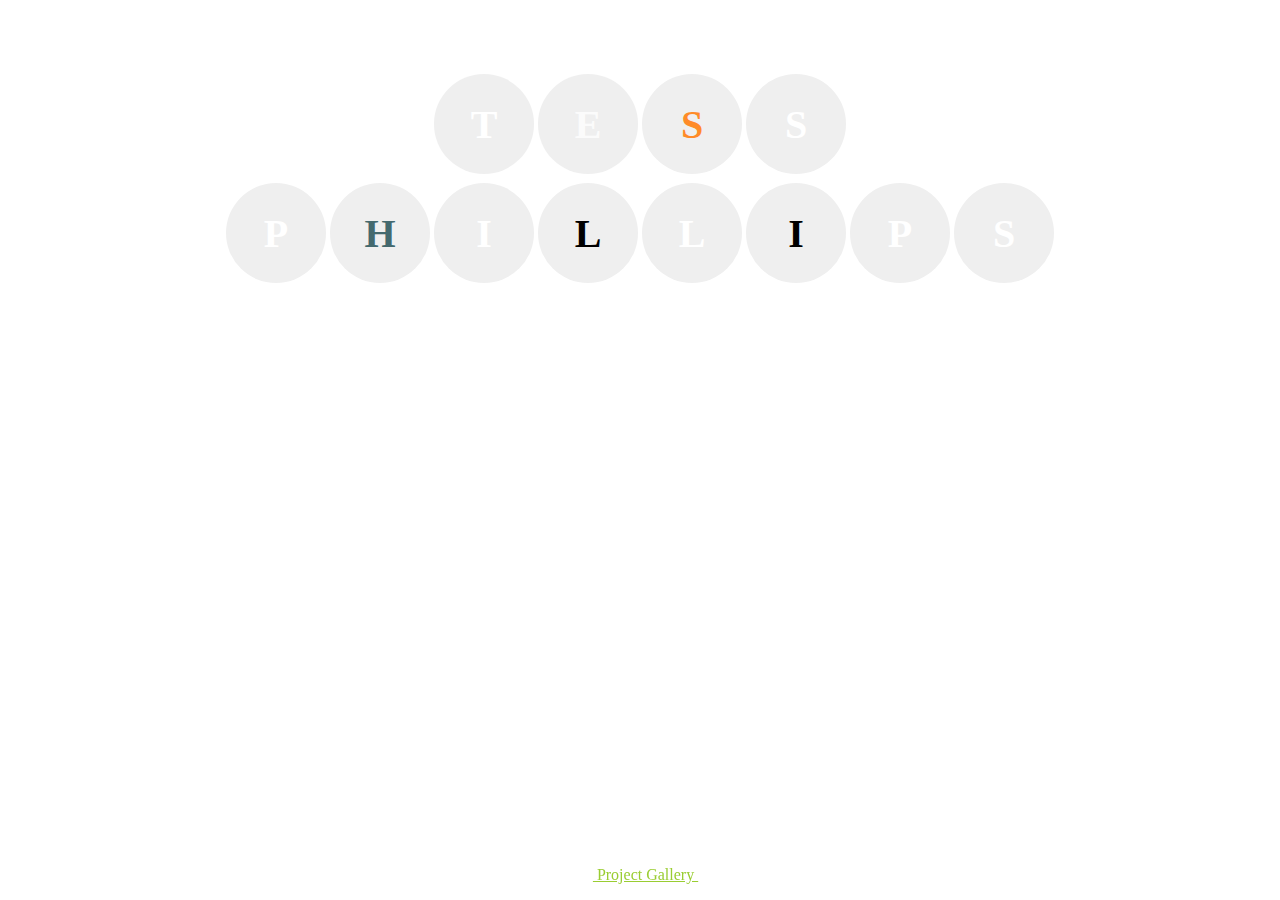
==== index.html @ 5eeb9ae0 "live links added" ====
<!DOCTYPE html>
<html lang="en">
  <head>
    <meta charset="utf-8" />
    <meta name="viewport" content="width=device-width, initial-scale=1.0" />
    <title>myWebsite</title>
    <link href="./myWebCSS.css" rel="stylesheet"/>
  </head>

<body>
        <main>
            <header>
                Welcome to my website where you can learn about me learning about software development.
                <br>
                To find out more try clicking on the letters. If you can't click for whatever reason, then press the space bar and then again when you've finished reading, and it will take you to the next bit of information (to use the clicking and pressing features interchangably make sure to click off the letters before pressing the keyboard). Enjoy!
            </header>
            <section class="letters">
                <div class="Tess name">
                    <button class = "T letter" id="T" onclick="toggle(`Tpara`)">T</button>
                    <button class = "E letter" id="E" onclick="toggle(`Epara`)">E</button>
                    <button class = "S letter" id="S" onclick="toggle(`Spara`)">S</button>
                    <button class = "S2 letter" id="S2" onclick="toggle(`S2para`)">S</button>
                </div>
                <div class="Phillips name">
                    <button class = "P letter" id="P" onclick="toggle(`Ppara`)">P</button>
                    <button class = "H letter" id="H" onclick="toggle(`Hpara`)">H</button>
                    <button class = "I letter" id="I" onclick="toggle(`Ipara`)">I</button>
                    <button class = "L letter" id="L" onclick="toggle(`Lpara`)">L</button>
                    <button class = "L2 letter" id="L2" onclick="toggle(`L2para`)">L</button>
                    <button class = "I2 letter" id="I2" onclick="toggle(`I2para`)">I</button>
                    <button class = "P2 letter" id="P2" onclick="toggle(`P2para`)">P</button>
                    <button class = "S3 letter" id="S3" onclick="toggle(`S3para`)">S</button>
                </div>
            </section>
            <section>
                <div id="allinfo" class="allinfo">
                    <div class ="para T" id="Tpara">
                        <h1>Tess</h1>
                        <h3>I hope you have enjoyed what you've seen of my work already and learning more about me.</h3>
                        <h3>p.s. Although I do have green hair this isn't exactly me!</h3>
                    </div>
                    <div class ="para E" id="Epara">
                        <h1>Equality</h1>
                        <h3>I have always had a great passion for feminism that was luckily nurtured from a young age. At University I was on the committee for the UoM Feminist Collective where I learnt great deals from lots of great friends and speakers. I hope to eventually be able to join my passions for equality, anti-racism and feminism with my passions for tech, by working for companies that help the people on this planet, and the planet itself.</h3>
                    </div>
                    <div class ="para S" id="Spara">
                        <h1>Software Development Bootcamp</h1>
                        <h3>I am eager to expand my skills and knowledge in software development and I am particularly drawn to this program due to its emphasis on hands on learning and real-world applications, as well as your commitment to diversity in the workplace. I am excited and hopeful about the opportunity to contribute to the dynamic and innovative environment at your bootcamp, and look forward to the opportunity to learn from experienced instructors and industry professionals.</h3>
                        <h3>I am more sure than ever after doing the work for this application that I want to be in this career. When I am coding and problem-solving and working out the best way to approach a problem the time flies by since I am enjoying it so much. Particularly when learning something new. Although I have always been a hardworker, I think when I am coding I really do love to work hard.</h3>
                    </div>
                    <div class ="para S2" id="S2para">
                        <h1>Sewing</h1>
                        <h3>(...I meant crochet but that doesn't start with S). Over lockdown I learnt how to crochet and made a laundry basket out of old t-shirts. Unfortunately I have forgotten it all now but I'm hoping its like riding a bike.</h3>
                    </div>
                    <div class ="para P" id="Ppara">
                        <h1>Phillips</h1>
                        <h3>I have recently discovered that my surname 2 generations ago was not, in fact Phillips, but Isenstein. My family is Jewish and changed our surname in an effort to assimilate into British culture. I have recently been considering changing my surname back to it's original name to honour my history and ancestors, as although I am not fully observant, my Jewish identity is very important to me.</h3>
                    </div>
                    <div class ="para H" id="Hpara">
                        <h1>Hydrogen</h1>
                        <h3>I couldn't think of something beginning with H so instead I'm going to teach you about Hydrogen.</h3>
                        <h3>Hydrogen is the abundant element in the universe. It is found in huge amounts in stars and giant gas planets. Hydrogen is used to make rocket fuel, to fill balloons and to make hydrogen fuel cell technology which could be a revoltuionay pollution-free source of energy.</h3>
                    </div>
                    <div class ="para I" id="Ipara">
                        <br><h1><a href="https://tess-phillips.github.io/FAC1/">Indoor Climbing</a><h3>Indoor climbing, a form of bouldering is a passion of mine. Click on the title to find out more.</h3></h1><br><br><br><br><br><br><br>
                    </div>
                    <div class ="para L" id="Lpara">
                        <h1>Languages</h1>
                        <h3>Before doing this bootcamp the only coding language I knew at length was Python, with some R and MATLAB too. I've found it very interesting to discover the different powers of the different languages I've worked with, including HTML, CSS, JavaScript and at one point stumbling on some jQuery too. I've found it particularly interesting to compare between python and javaScript looking at their similarities but with a very necessary distinction in their syntax.</h3>
                    </div>
                    <div class ="para L2" id="L2para">
                        <h1>Learning</h1>
                        <h3>My relevant learning to date includes working as an Analyst in a Civil Engineering consulting firm, 1 First Class degree in Mathematics from University of Manchester, 1 year of studying Physics also at Manchester, A Levels in a Further Maths, Maths, Physics and Chemistry and a GCSE in Computer Science (amongst others).<br>I have clearly always felt a strong pull towards mathematical and science studies which pull on my strengths of problem-solving, looking for efficiencies in everything and using logic.</h3>
                    </div>
                    <div class ="para I2" id="I2para">
                        <h1>Inspirations</h1>
                        <h3>My maths teacher <b>Ms Gatland</b> inspired me to follow my passions and not to be ashamed of being interested in 'nerdy' subjects. And taught me a love for SOHCATOA.</h3>
                        <h3><b>James Acaster</b> is a really funny comedian who doesn't necessarily inspire me but definitely makes me laugh!</h3>
                        <h3><b>Stephanie Hsu </b> inspired me in her role in Everything Everywhere All at Once</h3>
                        <h3><b>My Auntie</b> inspires me as she is the only woman in tech I know... so far.</h3>
                    </div>
                    <div class ="para P2" id="P2para">
                        <h1>Puzzles</h1>
                        <h3>I enjoy puzzles of all types, from Tetris and slidey to sudoku and brain teasers.</h3>
                    </div>
                    <a href="https://tess-phillips.github.io/FAC2/"><div class ="para S3" id="S3para">
                        <h1>See more...</h1>
                        <h3>Click anywhere here to go to my Project Gallery, which showcases all the other projects done for this bootcamp application.</h3><br>
                        <h3>Or press any button twice more to go back to the beginning.</h3><br><br><br><br><br>
                    </div></a>
                </div>
            </section>
        </main>
    <footer>
        <p> Visit my<a href="" target="_blank"> Project Gallery </a>for more.</p>    </footer>
</body>
<script src="myWebjs.js"></script>
</html>
---- myWebCSS.css ----
h1, h3{
    padding:0;
    margin:0
}
  
html {
    background-image: url(https://th.bing.com/th/id/R.8c9ede54851b20073e2e74f957f8b427?rik=uz4OXoC7xVI3zw&riu=http%3a%2f%2fimages2.fanpop.com%2fimages%2fphotos%2f3300000%2fCool-clouds-sunsets-and-sunrises-3334619-2560-1920.jpg&ehk=pe3yoOanGtQcaENhB0HiMDzVp0bwfzHIlQoyFUA%2fJJ8%3d&risl=&pid=ImgRaw&r=0);
    width: 100%;
    height: 100%;
    background-size: cover;
}

button{
    width:100px;
    height:100px;
    margin:2px;
    border-radius: 50%;
    font-size: 40px;
    border-color: transparent;
}

.letters{
    vertical-align: middle;
    margin-top: 10px;
}

header{
    text-align: center;
    color: white;
    top: 0;
    width: 100%
}

.Tess.name,.Phillips.name{
    align-items: center;
    justify-content: center;
    display: flex;
    margin-bottom:5px
}

.Phillips.name{margin-bottom:20px}

.T{
    background-image: url(https://i.pinimg.com/originals/66/53/3e/66533e6a498d7e9c6f1515f8843b4042.jpg);
    background-size: 110%;
    background-position: center;
    color:white;
    background-blend-mode:darken;
}

.E{
    background-image: url(https://th.bing.com/th/id/OIP.f-KJKz3edo5U0fENbZ_pGQHaF3?pid=ImgDet&rs=1);
    background-size: 150%;
    background-position: center;
    color:rgb(255,255,255,0.8) ;
    background-blend-mode:darken;
}

.S{
    background-image: url(https://facresources.com/assets/logos/fac_logo.png);
    background-size: 250%;
    background-position: center;
    color:rgba(255, 139, 40, 1) ;
}

.S2{
    background-image: url(https://th.bing.com/th/id/OIP.7Do0jABGdWfdCy83Q5n-9QHaGY?pid=ImgDet&rs=1);
    background-size: 150%;
    background-position: center;
    color:white ;
}

.P{
    background-image: url(https://th.bing.com/th/id/OIP.3hRLJQMAKkAvk9N9a6QOFQHaGK?pid=ImgDet&rs=1);
    background-size: 150%;
    background-position: center;
    color:white ;
}

.H{
    background-image: url(https://i.pinimg.com/originals/59/4b/8d/594b8dbaaabc15a24683e4d306bcd411.jpg);
    background-size: 100%;
    background-position: center;
    color:rgba(68, 105, 110, 1) ;}

.I{
    background-image: url(https://th.bing.com/th/id/OIP.dlCCWPkQr0daSHhWs2JMYAHaDt?pid=ImgDet&rs=1);
    background-size: 150%;
    background-position: center;
    color:white ;
}

.L{
    background-image: url(https://th.bing.com/th/id/OIP.EDJ9xoErBbZqK2tExVoJfAHaHY?pid=ImgDet&rs=1);
    background-size: 100%;
    background-position: center;
    color:black ;
}

.L2{
    background-image: url(https://smiletutor.sg/wp-content/uploads/2017/02/education-reform.jpg);
    background-size: 150%;
    background-position: center;
    color:white ;
}

.I2{
    background-image: url(https://imagesvc.meredithcorp.io/v3/mm/image?url=https:%2F%2Fstatic.onecms.io%2Fwp-content%2Fuploads%2Fsites%2F6%2F2023%2F02%2F16%2FEverything-Everywhere-All-At-Once-Stephanie-Hsu-021623_2.jpg);
    background-size: 150%;
    background-position: center;
    color:black ;
}

.P2{
    background-image: url(https://th.bing.com/th/id/R.86753868556182c0f13e45a3062f41d7?rik=OJrfS4QHhR7SfQ&riu=http%3a%2f%2fwww.publicdomainpictures.net%2fpictures%2f80000%2fvelka%2fmulticolor-jigsaw.jpg&ehk=Cqn5DpyIXhXFfOO3xuMHwYY9FE098xYB5b5At%2blhDQM%3d&risl=&pid=ImgRaw&r=0);
    background-size: 150%;
    background-position: center;
    color:white ;
}

.S3{
    background-image: url(https://mgnsw.org.au/wp-content/uploads/2013/06/MAGM-Collection-Treasures-from-the-Vault-1-scaled.jpg);
    background-size: 150%;
    background-position: center;
    color: white ;
}

.letter{
    font-weight:bold;
    font-family: Georgia, 'Times New Roman', Times, serif;

}

.para{
    display:none;
    text-align: center;
    width: 500px;
    margin: auto;
    height:300px

}

.para h3{
    font-weight: 400;
}

.para.T h3, .para.S h3, .para.S h1, .para.P h3, .para.P h1{
    background-color: antiquewhite;
    opacity: 0.8;
    color:black
}

.para.S h3, .para.S h1{
    font-size: smaller;
}

.para.L2 h3, .para.L2 h1{
    background-color: antiquewhite;
    opacity: 0.5;
    color:black
}

.para.S2 h3, .para.S2 h1{
    background-color: white;
    opacity: 0.7;
    color:black;
}

.para.I2 h3,.para.I2 h1{
    padding-left: 35%;
    font-size: smaller;
}

a {
    color: blue;
  }
  
a:visited {
    color: yellowgreen;
  }
  
a:hover {
    color: orange;
  }
  
a:active {
    color: blue;
  }

footer{
text-align: center;
color: white;
position:fixed;
bottom: 0;
width: 100%
}

@media screen and (max-width: 500px) and (min-width: 200px) {
    button{
        width:50px;
        height:50px;
        font-size: 20px;
    }
    .para{
        width: 300px;
        height: auto;
    }
}
@media screen and (max-width: 200px){
    button{
      width:25px;
      height:25px;
      font-size: 10px;
    }
    .para{
        width: 150px;
        height:auto
    }
}
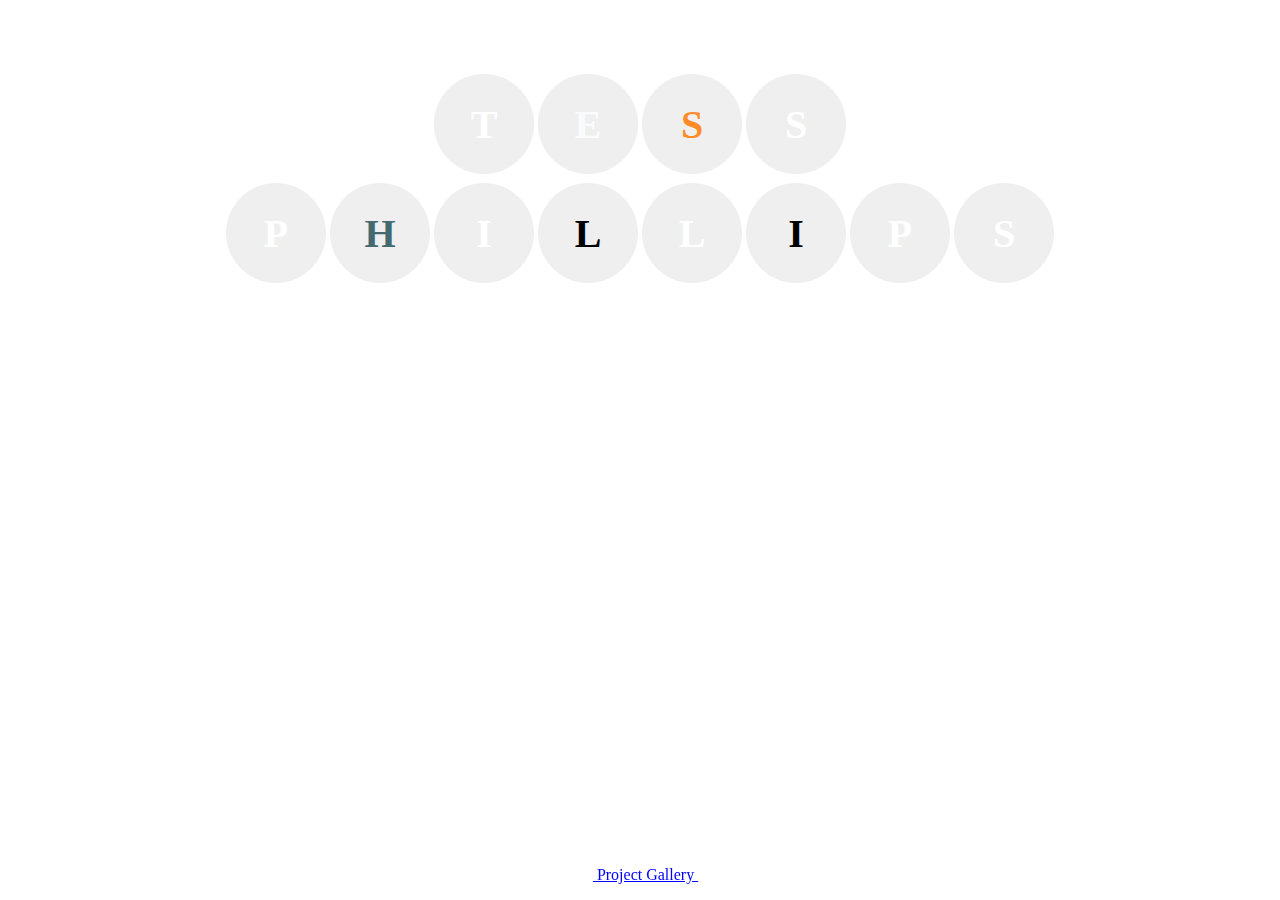
==== commit 75424884: "links added" ====
--- a/index.html
+++ b/index.html
@@ -92,7 +92,7 @@
             </section>
         </main>
     <footer>
-        <p> Visit my<a href="" target="_blank"> Project Gallery </a>for more.</p>    </footer>
+        <p> Visit my<a href="https://tess-phillips.github.io/FAC2/"> Project Gallery </a>for more.</p>    </footer>
 </body>
 <script src="myWebjs.js"></script>
 </html>